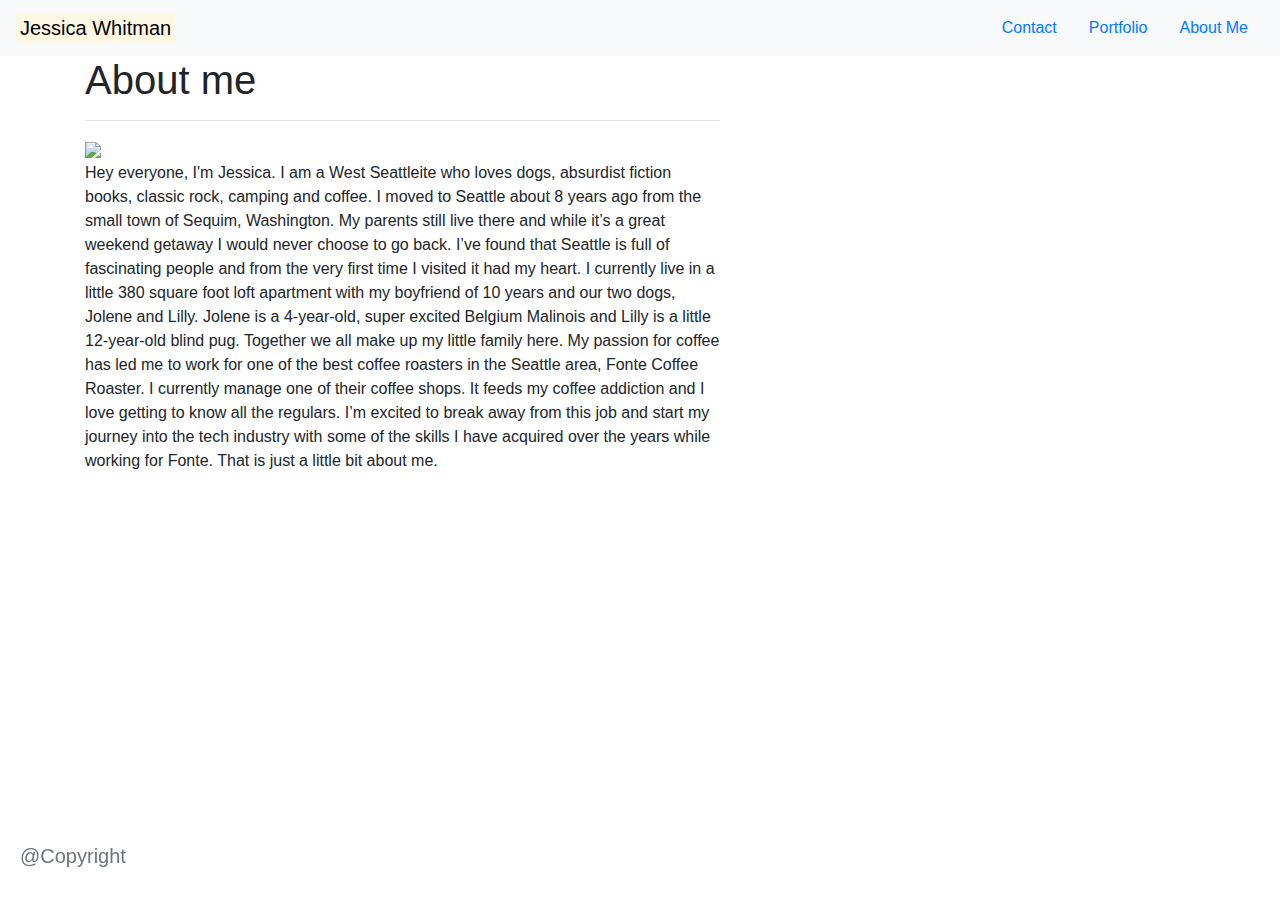
==== index.html @ 9f1595e5 "Updated "About me" with image of me and paragraph" ====
<!DOCTYPE html>
<html lang="en">
  <head>
    <meta charset="UTF-8" />
    <meta name="viewport" content="width=device-width, initial-scale=1.0" />
    <title>Document</title>
    <!-- Bootstrap style sheet -->
    <link
      rel="stylesheet"
      href="https://maxcdn.bootstrapcdn.com/bootstrap/4.0.0/css/bootstrap.min.css"
      integrity="sha384-Gn5384xqQ1aoWXA+058RXPxPg6fy4IWvTNh0E263XmFcJlSAwiGgFAW/dAiS6JXm"
      crossorigin="anonymous"
    />
    <!-- Personal style sheet -->
    <link rel="stylesheet" href="style.css" />
    <!-- Google fonts link -->
    <link
      href="https://fonts.googleapis.com/css2?family=Righteous&display=swap"
      rel="stylesheet"
    />
  </head>

  <body>
    <!-- Navbar -->
    <nav class="navbar navbar-expand-lg navbar-light bg-light">
      <a class="navbar-brand" href="#"><mark>Jessica Whitman</mark></a>
      <button
        class="navbar-toggler"
        type="button"
        data-toggle="collapse"
        data-target="#navbarNav"
        aria-controls="navbarNav"
        aria-expanded="false"
        aria-label="Toggle navigation"
      >
        <span class="navbar-toggler-icon"></span>
      </button>
      <div class="collapse navbar-collapse justify-content-end" id="navbarNav">
        <ul class="nav justify-content-end">
          <li class="nav-item">
            <a class="nav-link" href="contact.html">Contact</a>
          </li>
          <li class="nav-item">
            <a class="nav-link" href="portfolio.html">Portfolio</a>
          </li>
          <li class="nav-item active">
            <a class="nav-link" href="index.html"
              >About Me <span class="sr-only">(current)</span></a
            >
          </li>
        </ul>
      </div>
    </nav>
    <!-- About me  -->
    <main class="container">
      <section class="row">
        <div class="col-lg-7 col-md-7 col-xs-12">
          <h1>About me</h1>
          <hr />
          <img src="./images/Rooftop Headshot resize.jpg" class="aboutme" />
          <p>
            Hey everyone, I'm Jessica. I am a West Seattleite who loves dogs,
            absurdist fiction books, classic rock, camping and coffee. I moved
            to Seattle about 8 years ago from the small town of Sequim,
            Washington. My parents still live there and while it’s a great
            weekend getaway I would never choose to go back. I’ve found that
            Seattle is full of fascinating people and from the very first time I
            visited it had my heart. I currently live in a little 380 square
            foot loft apartment with my boyfriend of 10 years and our two dogs,
            Jolene and Lilly. Jolene is a 4-year-old, super excited Belgium
            Malinois and Lilly is a little 12-year-old blind pug. Together we
            all make up my little family here. My passion for coffee has led me
            to work for one of the best coffee roasters in the Seattle area,
            Fonte Coffee Roaster. I currently manage one of their coffee shops.
            It feeds my coffee addiction and I love getting to know all the
            regulars. I’m excited to break away from this job and start my
            journey into the tech industry with some of the skills I have
            acquired over the years while working for Fonte. That is just a
            little bit about me.
          </p>
        </div>
      </section>
    </main>
    <!-- HTML for Footer -->
    <footer class="footer fixed-bottom">
      <div class="footer-body card-body">
        <h5 class="card-title text-muted">@Copyright</h5>
      </div>
    </footer>
  </body>
</html>
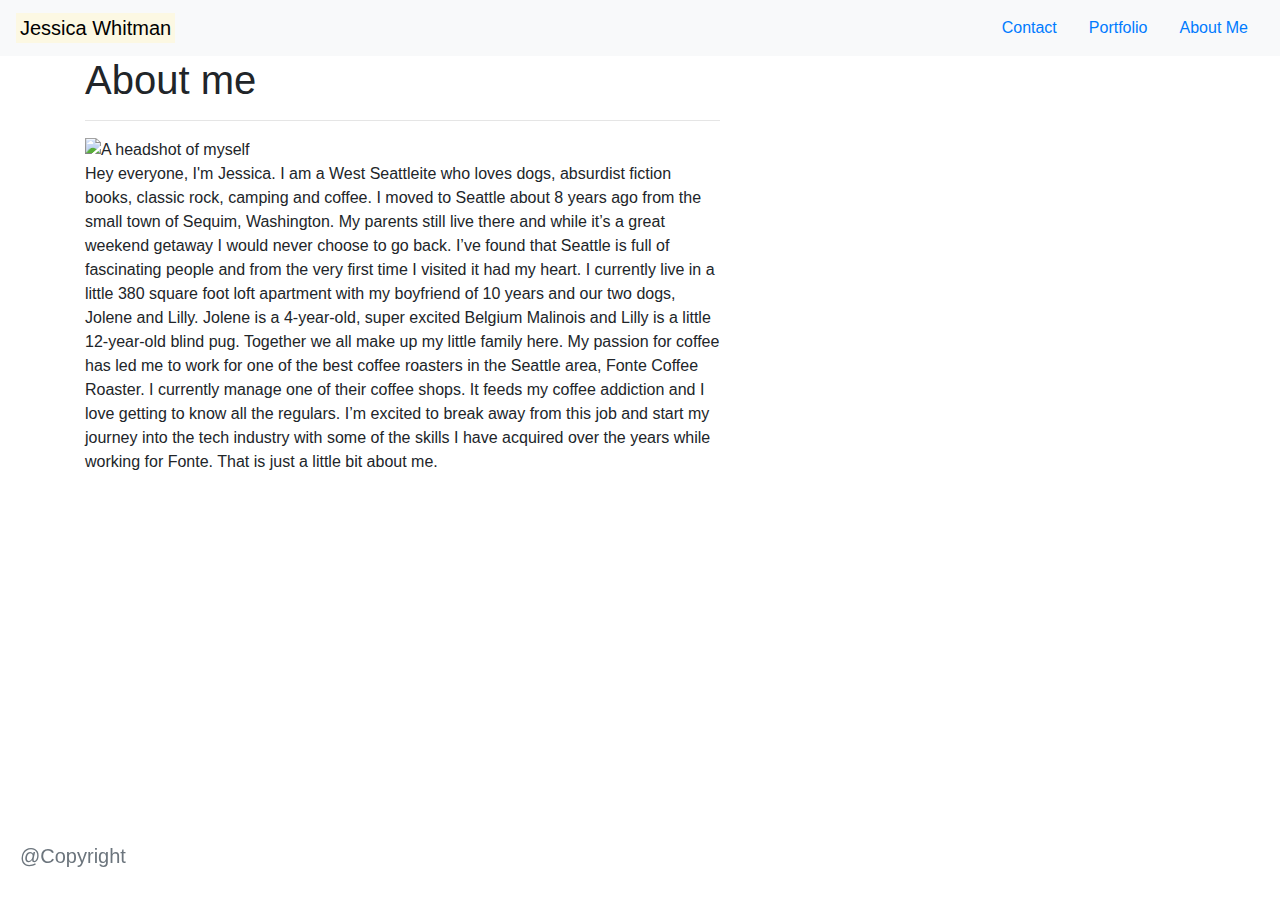
==== commit 4e239bea: "Added alt tag to image" ====
--- a/index.html
+++ b/index.html
@@ -3,7 +3,7 @@
   <head>
     <meta charset="UTF-8" />
     <meta name="viewport" content="width=device-width, initial-scale=1.0" />
-    <title>Document</title>
+    <title>About Me</title>
     <!-- Bootstrap style sheet -->
     <link
       rel="stylesheet"
@@ -57,7 +57,7 @@
         <div class="col-lg-7 col-md-7 col-xs-12">
           <h1>About me</h1>
           <hr />
-          <img src="./images/Rooftop Headshot resize.jpg" class="aboutme" />
+          <img src="./images/Rooftop_Headshot resize.jpg" alt="A headshot of myself" class="aboutme" />
           <p>
             Hey everyone, I'm Jessica. I am a West Seattleite who loves dogs,
             absurdist fiction books, classic rock, camping and coffee. I moved
@@ -81,7 +81,7 @@
         </div>
       </section>
     </main>
-    <!-- HTML for Footer -->
+    <!--Footer -->
     <footer class="footer fixed-bottom">
       <div class="footer-body card-body">
         <h5 class="card-title text-muted">@Copyright</h5>
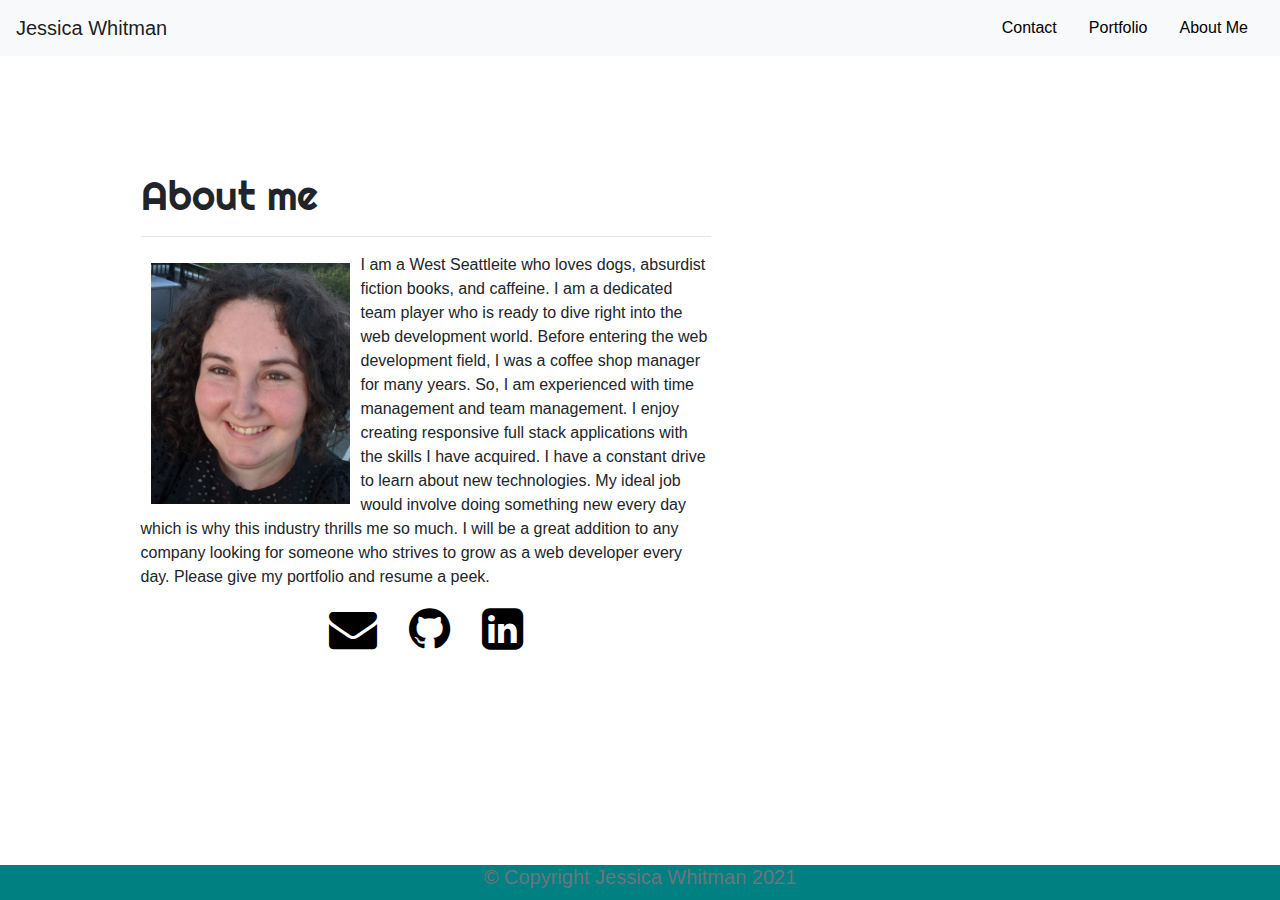
==== commit c5201674: "added links for github, linkedIn, and email" ====
--- a/index.html
+++ b/index.html
@@ -5,11 +5,17 @@
     <meta name="viewport" content="width=device-width, initial-scale=1.0" />
     <title>About Me</title>
     <!-- Bootstrap style sheet -->
+
     <link
       rel="stylesheet"
-      href="https://maxcdn.bootstrapcdn.com/bootstrap/4.0.0/css/bootstrap.min.css"
-      integrity="sha384-Gn5384xqQ1aoWXA+058RXPxPg6fy4IWvTNh0E263XmFcJlSAwiGgFAW/dAiS6JXm"
+      href="https://stackpath.bootstrapcdn.com/bootstrap/4.5.2/css/bootstrap.min.css"
+      integrity="sha384-JcKb8q3iqJ61gNV9KGb8thSsNjpSL0n8PARn9HuZOnIxN0hoP+VmmDGMN5t9UJ0Z"
       crossorigin="anonymous"
+    />
+
+    <link
+      href="https://stackpath.bootstrapcdn.com/font-awesome/4.7.0/css/font-awesome.min.css"
+      rel="stylesheet"
     />
     <!-- Personal style sheet -->
     <link rel="stylesheet" href="style.css" />
@@ -23,7 +29,7 @@
   <body>
     <!-- Navbar -->
     <nav class="navbar navbar-expand-lg navbar-light bg-light">
-      <a class="navbar-brand" href="#"><mark>Jessica Whitman</mark></a>
+      <a class="navbar-brand" href="index.html">Jessica Whitman</a>
       <button
         class="navbar-toggler"
         type="button"
@@ -54,38 +60,60 @@
     <!-- About me  -->
     <main class="container">
       <section class="row">
-        <div class="col-lg-7 col-md-7 col-xs-12">
+        <div class="col-lg-7 col-md-7 col-xs-12 about">
           <h1>About me</h1>
           <hr />
-          <img src="./images/Rooftop_Headshot resize.jpg" alt="A headshot of myself" class="aboutme" />
+          <img src="./images/me.jpg" class="aboutme" />
           <p>
-            Hey everyone, I'm Jessica. I am a West Seattleite who loves dogs,
-            absurdist fiction books, classic rock, camping and coffee. I moved
-            to Seattle about 8 years ago from the small town of Sequim,
-            Washington. My parents still live there and while it’s a great
-            weekend getaway I would never choose to go back. I’ve found that
-            Seattle is full of fascinating people and from the very first time I
-            visited it had my heart. I currently live in a little 380 square
-            foot loft apartment with my boyfriend of 10 years and our two dogs,
-            Jolene and Lilly. Jolene is a 4-year-old, super excited Belgium
-            Malinois and Lilly is a little 12-year-old blind pug. Together we
-            all make up my little family here. My passion for coffee has led me
-            to work for one of the best coffee roasters in the Seattle area,
-            Fonte Coffee Roaster. I currently manage one of their coffee shops.
-            It feeds my coffee addiction and I love getting to know all the
-            regulars. I’m excited to break away from this job and start my
-            journey into the tech industry with some of the skills I have
-            acquired over the years while working for Fonte. That is just a
-            little bit about me.
+            I am a West Seattleite who loves dogs, absurdist fiction books, and
+            caffeine. I am a dedicated team player who is ready to dive right
+            into the web development world. Before entering the web development
+            field, I was a coffee shop manager for many years. So, I am
+            experienced with time management and team management. I enjoy
+            creating responsive full stack applications with the skills I have
+            acquired. I have a constant drive to learn about new technologies.
+            My ideal job would involve doing something new every day which is
+            why this industry thrills me so much. I will be a great addition to
+            any company looking for someone who strives to grow as a web
+            developer every day. Please give my portfolio and resume a peek.
           </p>
+          <div class="row justify-content-center">
+            <a
+              class="mx-3"
+              target="_blank"
+              href="mailto:jwhitman135@outlook.com"
+              aria-label="Email"
+            >
+              <i class="fa fa-envelope fa-3x" aria-hidden="true"></i>
+            </a>
+            <a
+              target="_blank"
+              href="https://github.com/Jessica264365"
+              class="mx-3"
+              ><i class="fa fa-github fa-3x" aria-hidden="true"></i>
+            </a>
+            <a
+              class="mx-3"
+              target="_blank"
+              href="https://www.linkedin.com/in/jessica-whitman-9529301bb/"
+              aria-label="LinkedIn"
+            >
+              <i class="fa fa-linkedin-square fa-3x" aria-hidden="true"></i>
+            </a>
+          </div>
         </div>
       </section>
     </main>
     <!--Footer -->
     <footer class="footer fixed-bottom">
-      <div class="footer-body card-body">
-        <h5 class="card-title text-muted">@Copyright</h5>
+      <div class="container d-flex justify-content-center">
+        <h5 class="text-muted">© Copyright Jessica Whitman 2021</h5>
       </div>
     </footer>
+    <script
+      src="https://cdn.jsdelivr.net/npm/bootstrap@5.0.0-beta1/dist/js/bootstrap.bundle.min.js"
+      integrity="sha384-ygbV9kiqUc6oa4msXn9868pTtWMgiQaeYH7/t7LECLbyPA2x65Kgf80OJFdroafW"
+      crossorigin="anonymous"
+    ></script>
   </body>
 </html>
--- a/style.css
+++ b/style.css
@@ -0,0 +1,63 @@
+/* CSS for all pages */
+body {
+  background-image: url(./images/background.jpg);
+}
+h1 {
+  font-family: "Righteous", cursive;
+}
+nav {
+  background-color: rgb(255, 255, 255);
+  margin-bottom: 60px;
+}
+.nav-link {
+  color: black;
+}
+mark {
+  background-color: teal;
+  color: white;
+}
+
+/* Footer CSS */
+footer {
+  background-color: teal;
+  max-height: 35px;
+  text-align: center;
+  text-size-adjust: 12px;
+  /* box-shadow: teal 0px -10px; */
+}
+
+/* CSS for About Me Page */
+.aboutme {
+  float: left;
+  margin: 10px;
+  max-width: 200px;
+}
+main section {
+  margin-top: 60px;
+  margin-left: 10px;
+  padding: 5%;
+}
+main section div {
+  background-color: white;
+}
+i {
+  color: black;
+}
+
+/* CSS for Portfolio Page */
+.port-image {
+  margin: 20px auto;
+}
+.container {
+  margin-bottom: 90px;
+}
+
+/* CSS for Contact Page */
+.btn-primary {
+  color: white;
+  background-color: teal;
+  border-color: teal;
+}
+.contactsubmit {
+  background-color: white;
+}
